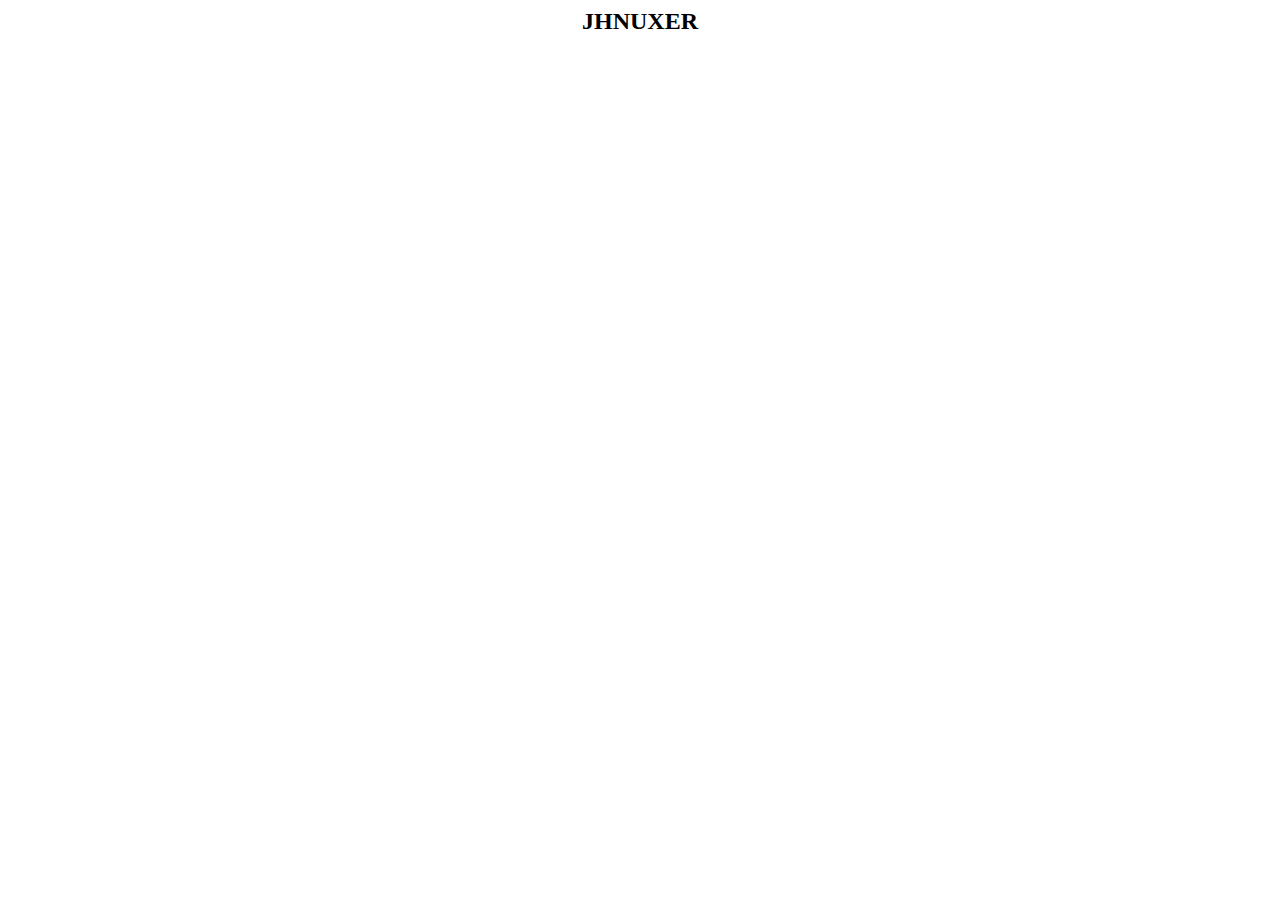
==== index.html @ 929de47e "Create index.html" ====
<html>
<head>
  <link rel="stylesheet" type="text/css" href="index.css">
</head>
<body>
<div id="header">
<center><h2>JHNUXER</h2></center>
</div>
<div id="content-main">
<table>
  <tbody>
    <tr>
    </tr>
  </tbody>
</table>
</div>
</body>
</html>
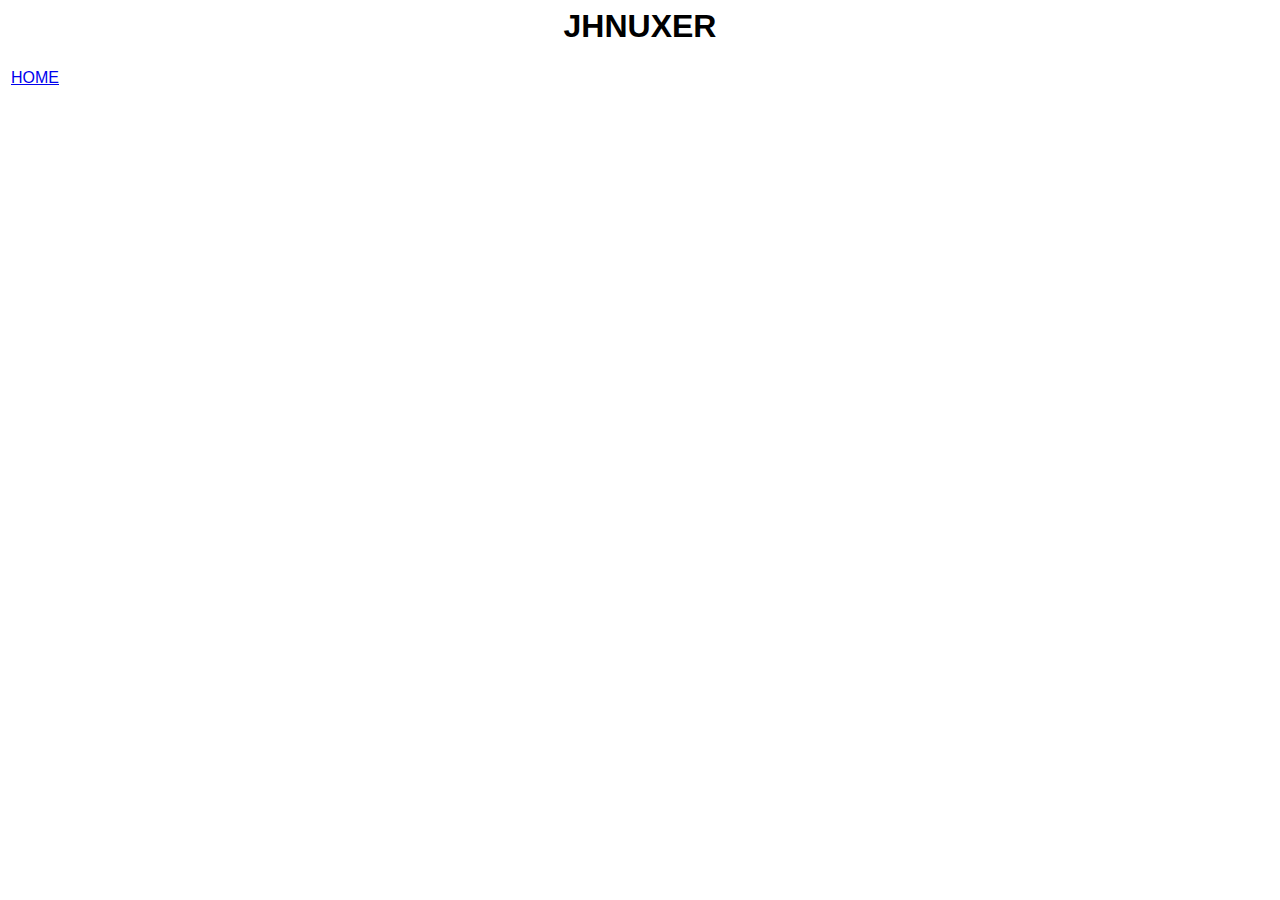
==== commit 07ff1b62: "Update index.html" ====
--- a/index.html
+++ b/index.html
@@ -4,12 +4,13 @@
 </head>
 <body>
 <div id="header">
-<center><h2>JHNUXER</h2></center>
+<center><h1>JHNUXER</h1></center>
 </div>
 <div id="content-main">
-<table>
+<table id="navbar">
   <tbody>
     <tr>
+      <td><a href=".">HOME</a></td>
     </tr>
   </tbody>
 </table>
--- a/index.css
+++ b/index.css
@@ -0,0 +1,4 @@
+body {
+  font-family: "Arial";
+  color: #000;
+}
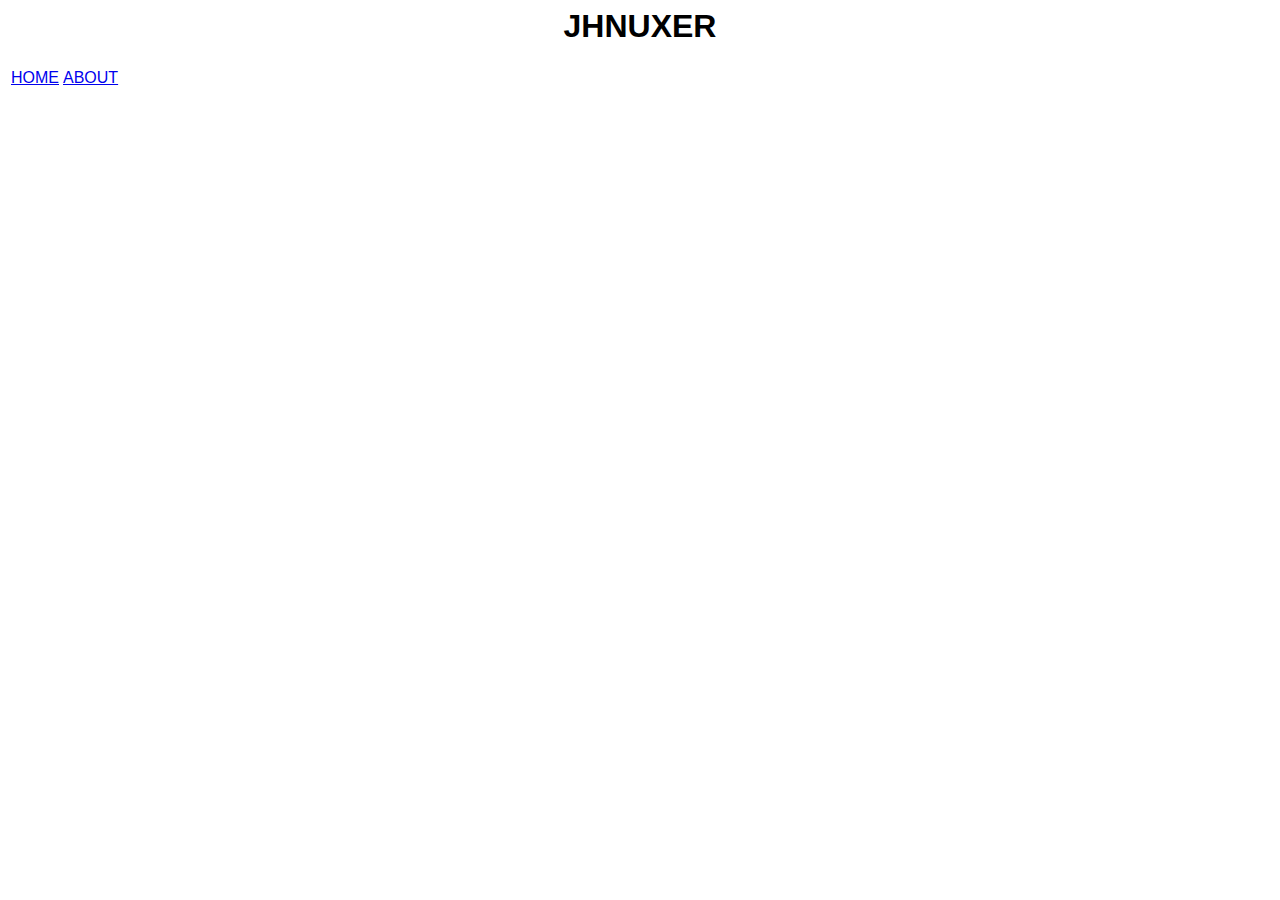
==== commit 95694051: "Update index.html" ====
--- a/index.html
+++ b/index.html
@@ -11,6 +11,7 @@
   <tbody>
     <tr>
       <td><a href=".">HOME</a></td>
+      <td><a href="./about/index.html">ABOUT</a></td>
     </tr>
   </tbody>
 </table>
